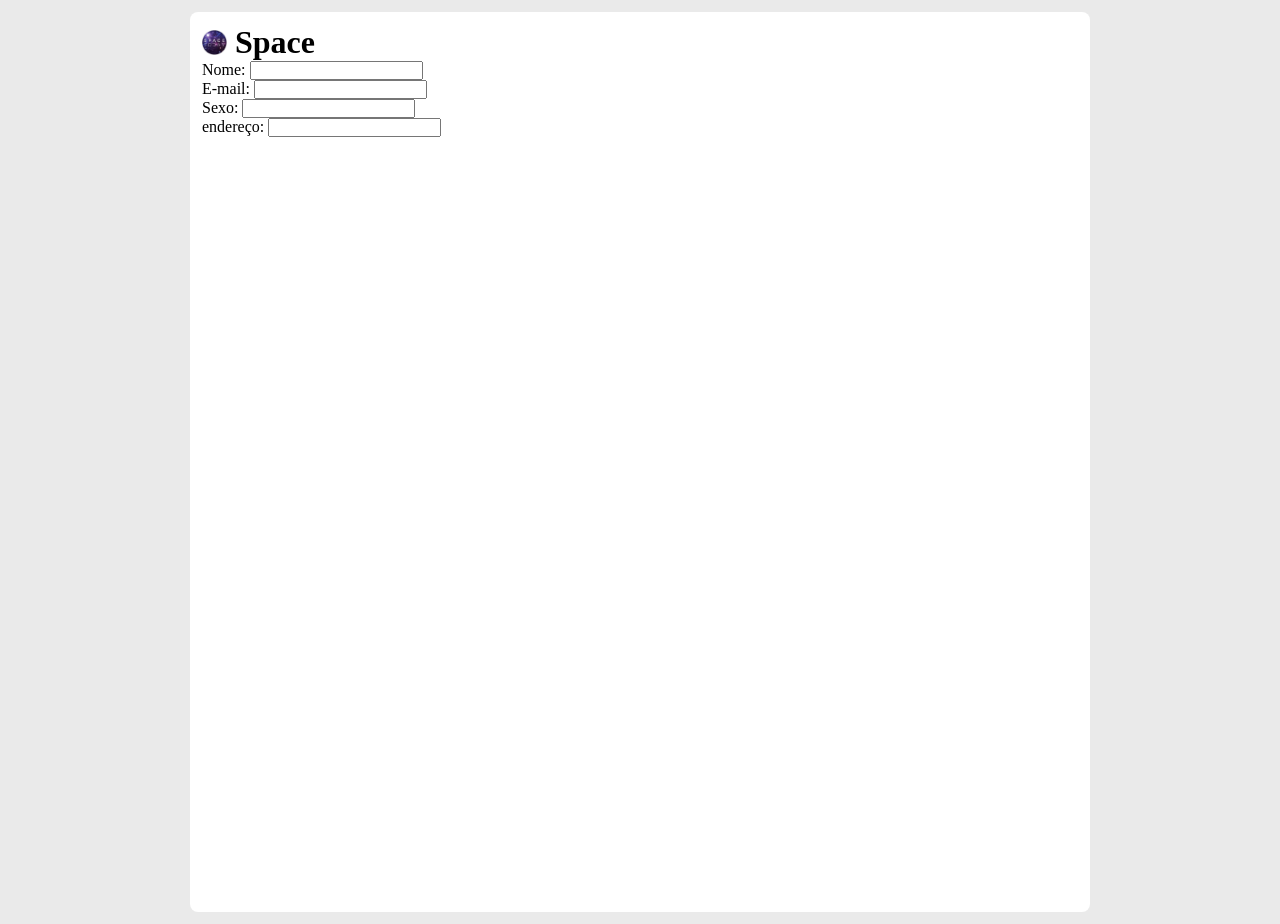
==== cadastro/index.html @ 9dcfd2c1 "Add files via upload" ====
<!DOCTYPE html>
<html lang="en">
<head>
    <meta charset="UTF-8">
    <meta name="viewport" content="width=device-width, initial-scale=1.0">
    <link rel="stylesheet" href="style.css">
    <title>Cadastro</title>
</head>
<body>
    <div id="container">
        <header id="header-container">
            <img src="../assets/images.jpg" alt="logo" width="25px" height="25px">
            <h1 id="header-title">Space</h1>
        </header>
        <main>
            <form>
                <p>
                    <label for="name">Nome:</label>
                    <input type="text" id="name" name="name" required>
                </p>
                <p>    
                <label for="email">E-mail:</label>
                <input type="email" id="email" name="email" required>
                </p>
                <p>
                    <label for="sexo">Sexo:</label>
                    <input type="text" id="sexo" name="sexo" required>
                </p>
                <p>
                    <label for="endereço">endereço:</label>
                    <input type="text" id="endereço" name="endereço" required>
                </p>
            </form>
        </main>
    </div>
    
</body>
</html>
---- cadastro/style.css ----
*{
    margin: 0;
    padding: 0;
    box-sizing: border-box;
}

body{
    margin: 0;
    background-color:#eaeaea;
    display: flex;
    justify-content: center;
    align-items: center;
    min-width: none;
}
#container{
    width: 100vh;
    height: 100vh;
    border-radius: 8px;
    background-color: white;
    flex-direction: row;    
    padding: 12px;
    margin: 12px;
}
#header-container{
    display: flex;
    flex-direction: row;
    align-items: center;
    gap: 8px;

}
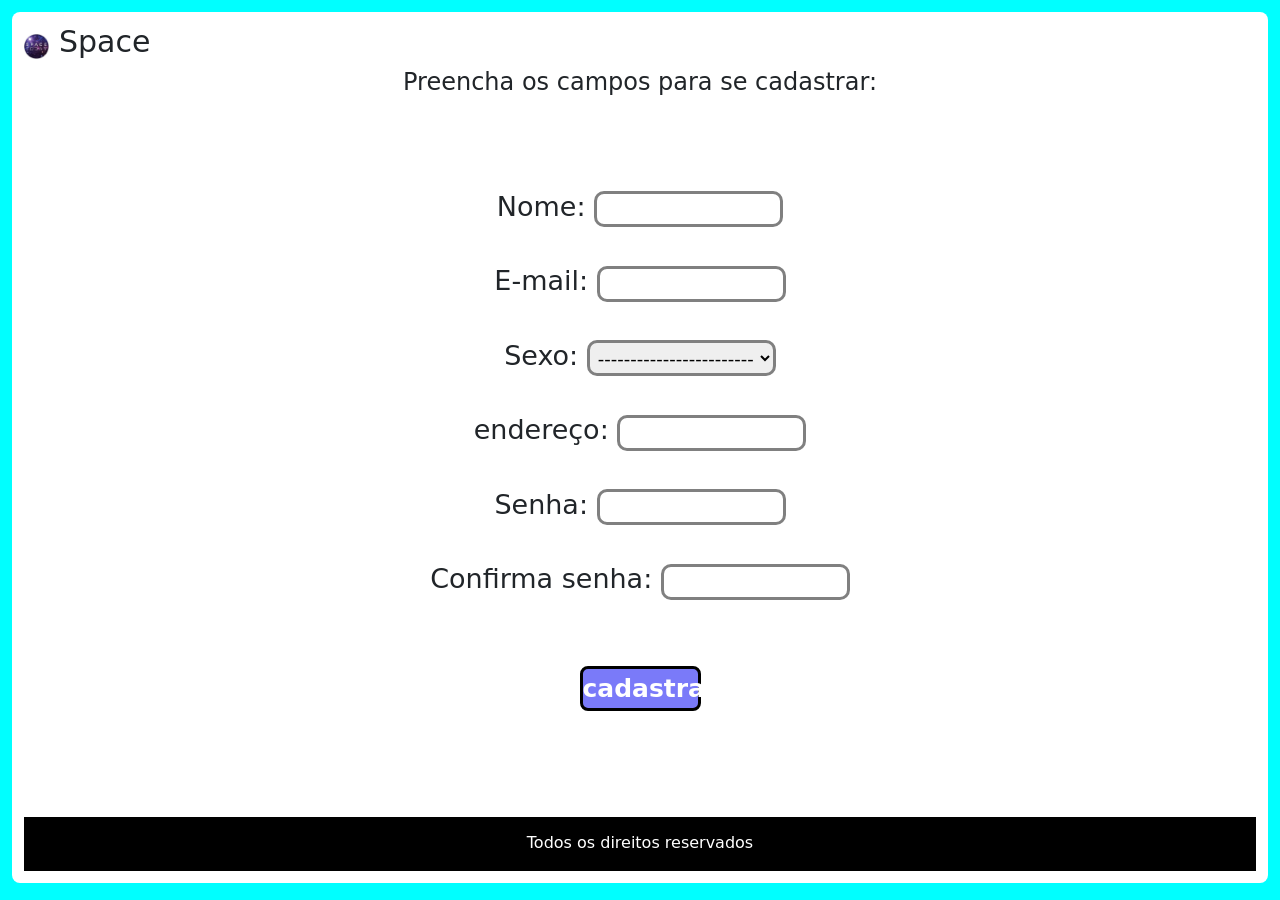
==== commit 0d4ad833: "Add files via upload" ====
--- a/cadastro/index.html
+++ b/cadastro/index.html
@@ -3,36 +3,71 @@
 <head>
     <meta charset="UTF-8">
     <meta name="viewport" content="width=device-width, initial-scale=1.0">
+    <link href="https://cdn.jsdelivr.net/npm/bootstrap@5.3.8/dist/css/bootstrap.min.css" rel="stylesheet" integrity="sha384-sRIl4kxILFvY47J16cr9ZwB07vP4J8+LH7qKQnuqkuIAvNWLzeN8tE5YBujZqJLB" crossorigin="anonymous">
     <link rel="stylesheet" href="style.css">
     <title>Cadastro</title>
 </head>
 <body>
     <div id="container">
         <header id="header-container">
-            <img src="../assets/images.jpg" alt="logo" width="25px" height="25px">
+            <a href="../index.html">
+                <img src="../assets/images.jpg" alt="logo" width="25px" height="25px">
+            </a> 
             <h1 id="header-title">Space</h1>
         </header>
-        <main>
-            <form>
+        <main id="main-container">
+            <h2>
                 <p>
-                    <label for="name">Nome:</label>
-                    <input type="text" id="name" name="name" required>
+                    Preencha os campos para se cadastrar:
                 </p>
-                <p>    
-                <label for="email">E-mail:</label>
-                <input type="email" id="email" name="email" required>
-                </p>
-                <p>
-                    <label for="sexo">Sexo:</label>
-                    <input type="text" id="sexo" name="sexo" required>
-                </p>
-                <p>
-                    <label for="endereço">endereço:</label>
-                    <input type="text" id="endereço" name="endereço" required>
-                </p>
+            </h2>
+            <form onsubmit="alert('Cadastro realiazado com sucesso!')">
+                <div class="input-container">
+                    <p class="container-p">
+                        <label class="label-text" for="name">Nome:</label>
+                        <input class="input-text" type="text" id="name" name="name" required>
+                    </p>
+                    <p>    
+                        <label class="label-text"  for="email">E-mail:</label>
+                        <input  class="input-text" type="email" id="email" name="email" required>
+                    </p>
+                    <p>
+                        <label class="label-text"  for="sexo">Sexo:</label>
+                        <select class="input-text" aria-label="Default select example">
+                            <option selected>-------------------------</option>
+                            <option value="1">Feminino</option>
+                            <option value="2">Masculino</option>                            
+                        </select>
+                        
+                    </p>
+                    
+                    <p>
+                        <label class="label-text"  for="endereço">endereço:</label>
+                        <input  class="input-text" type="text" id="endereço" name="endereço" required>
+                    </p>
+                    <p>
+                        <label  class="label-text" for="senha">Senha:</label>
+                        <input  class="input-text" type="password" id="senha" name="senha" required>
+                    </p>
+                    <p>
+                        <label  class="label-text" for="senha">Confirma senha:</label>
+                        <input  class="input-text" type="password" id="senha" name="senha" required>
+                    </p>
+                    <p>
+                        <a href="../login/index.html">
+                            <button id="btn-cadastro" type="button">cadastrar</button>
+                        </a>
+                    </p>
+                </div>
+                
             </form>
         </main>
+        <footer id="footer-container">
+            <p>Todos os direitos reservados</p>
+        </footer>
     </div>
     
 </body>
+<script src="https://cdn.jsdelivr.net/npm/@popperjs/core@2.11.8/dist/umd/popper.min.js" integrity="sha384-I7E8VVD/ismYTF4hNIPjVp/Zjvgyol6VFvRkX/vR+Vc4jQkC+hVqc2pM8ODewa9r" crossorigin="anonymous"></script>
+<script src="https://cdn.jsdelivr.net/npm/bootstrap@5.3.8/dist/js/bootstrap.min.js" integrity="sha384-G/EV+4j2dNv+tEPo3++6LCgdCROaejBqfUeNjuKAiuXbjrxilcCdDz6ZAVfHWe1Y" crossorigin="anonymous"></script>
 </html>
--- a/cadastro/style.css
+++ b/cadastro/style.css
@@ -6,15 +6,15 @@
 
 body{
     margin: 0;
-    background-color:#eaeaea;
+    background-color:aqua;
     display: flex;
     justify-content: center;
     align-items: center;
-    min-width: none;
+    height: 100%;
 }
 #container{
-    width: 100vh;
-    height: 100vh;
+    width: 100%;
+    height: 100%;
     border-radius: 8px;
     background-color: white;
     flex-direction: row;    
@@ -25,6 +25,87 @@
     display: flex;
     flex-direction: row;
     align-items: center;
-    gap: 8px;
+    gap: 10px;
 
+}
+h2{
+    text-align: center;
+    font-size: 24px;
+}
+
+.main-container{
+    display: flex;
+    background-color: aqua;
+    flex-direction: column;
+    height: 88vh;
+}
+#header-title{
+    font-size: 30px;
+}
+#footer-container{
+    display: flex;
+    justify-content: center;
+    align-items: flex-end;   
+    background-color: black;
+    color: white;
+    height: 6vh;
+}
+.input-container{
+    display: flex;
+    align-content: flex-start;
+    flex-direction: column;
+    align-items: center;
+    gap: 2vh;
+    margin: 10vh;
+    font-size: 3vh;
+}
+#btn-cadastro{
+    margin-top: 2rem;
+    height: 45px;
+    width: 121px;
+    border-radius: 8px;
+    border: solid black;
+    background-color: #7a7af9;
+    color: white;
+    font-weight: 600;
+    font-size: 25px;
+}
+
+.label-text{
+    font-size: 3vh;
+}
+.input-text{
+    height: 4vh;
+    width: 21vh;
+    font-size: 2vh;    
+    border: solid gray;
+    padding: 4px;
+    border-radius: 10px;
+}
+
+@media (max-width: 600px) {
+    #container{
+        width: 100%;
+        height: 100%;        
+        background-color: white;
+        flex-direction: row;    
+       
+    }
+    .input-container{
+        display: flex;
+        align-content: flex-start;
+        flex-direction: column;
+        align-items: center;
+        gap: 2vh;
+        margin: 5vh;
+        font-size: 3vh;
+    }
+    .input-text{
+        height: 4vh;
+        width: 60vw;
+        font-size: 2vh;    
+        border: solid gray;
+        padding: 4px;
+        border-radius: 10px;
+    }
 }
